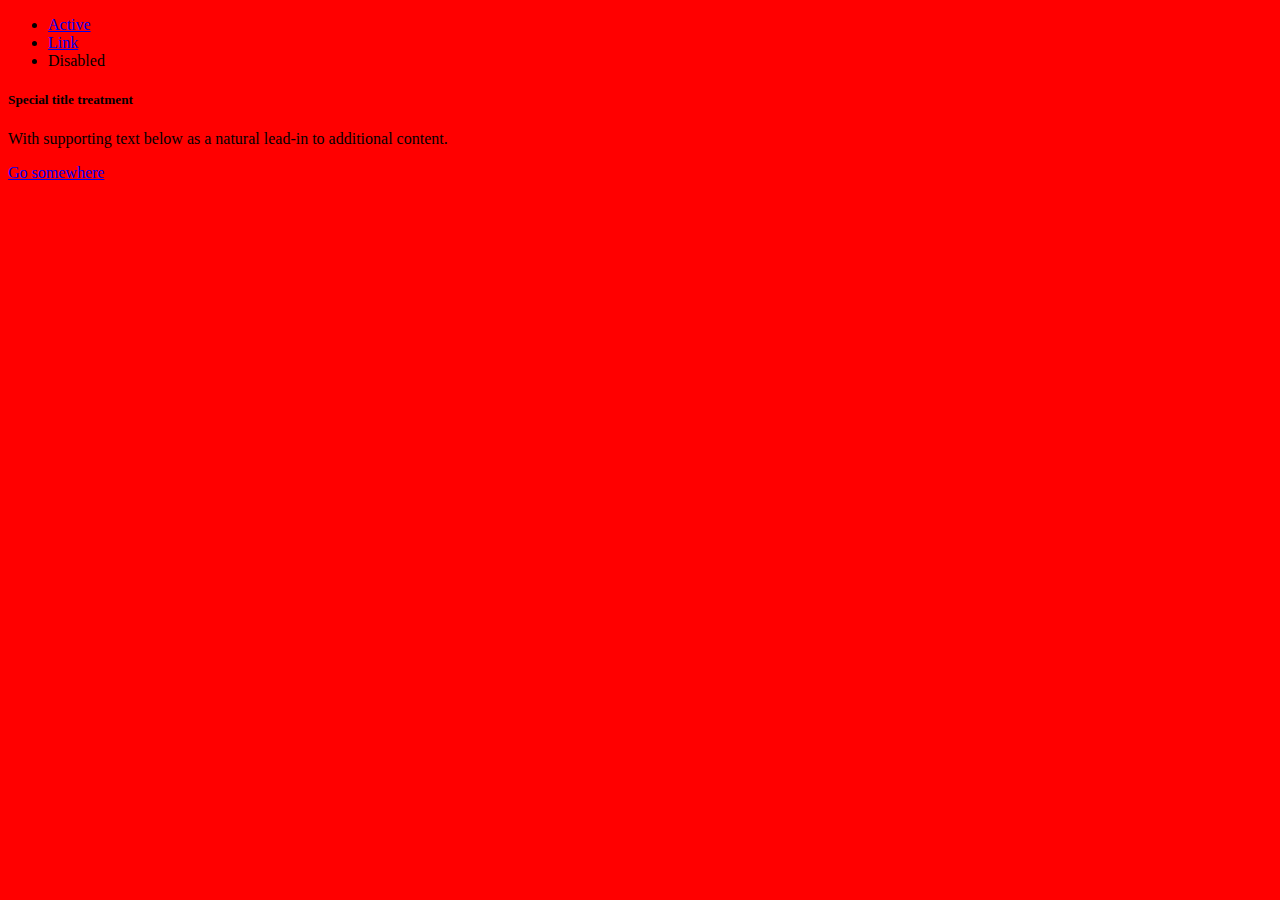
==== index.html @ fe1bd236 "updated in vs code" ====
<!DOCTYPE html>
<html lang="en">

<head>
    <meta charset="UTF-8">
    <title>Abdul Kaleem Web developer</title>
    <link rel="stylesheet" href="styles.css">
</head>

<body>
    <!-- navigation field -->
    <div class="card text-center">
        <div class="card-header">
          <ul class="nav nav-tabs card-header-tabs">
            <li class="nav-item">
              <a class="nav-link active" aria-current="true" href="#">Active</a>
            </li>
            <li class="nav-item">
              <a class="nav-link" href="#">Link</a>
            </li>
            <li class="nav-item">
              <a class="nav-link disabled">Disabled</a>
            </li>
          </ul>
        </div>
        <div class="card-body">
          <h5 class="card-title">Special title treatment</h5>
          <p class="card-text">With supporting text below as a natural lead-in to additional content.</p>
          <a href="#" class="btn btn-primary">Go somewhere</a>
        </div>
      </div>
</body>

</html>
---- styles.css ----
body{
    background-color: red;
}
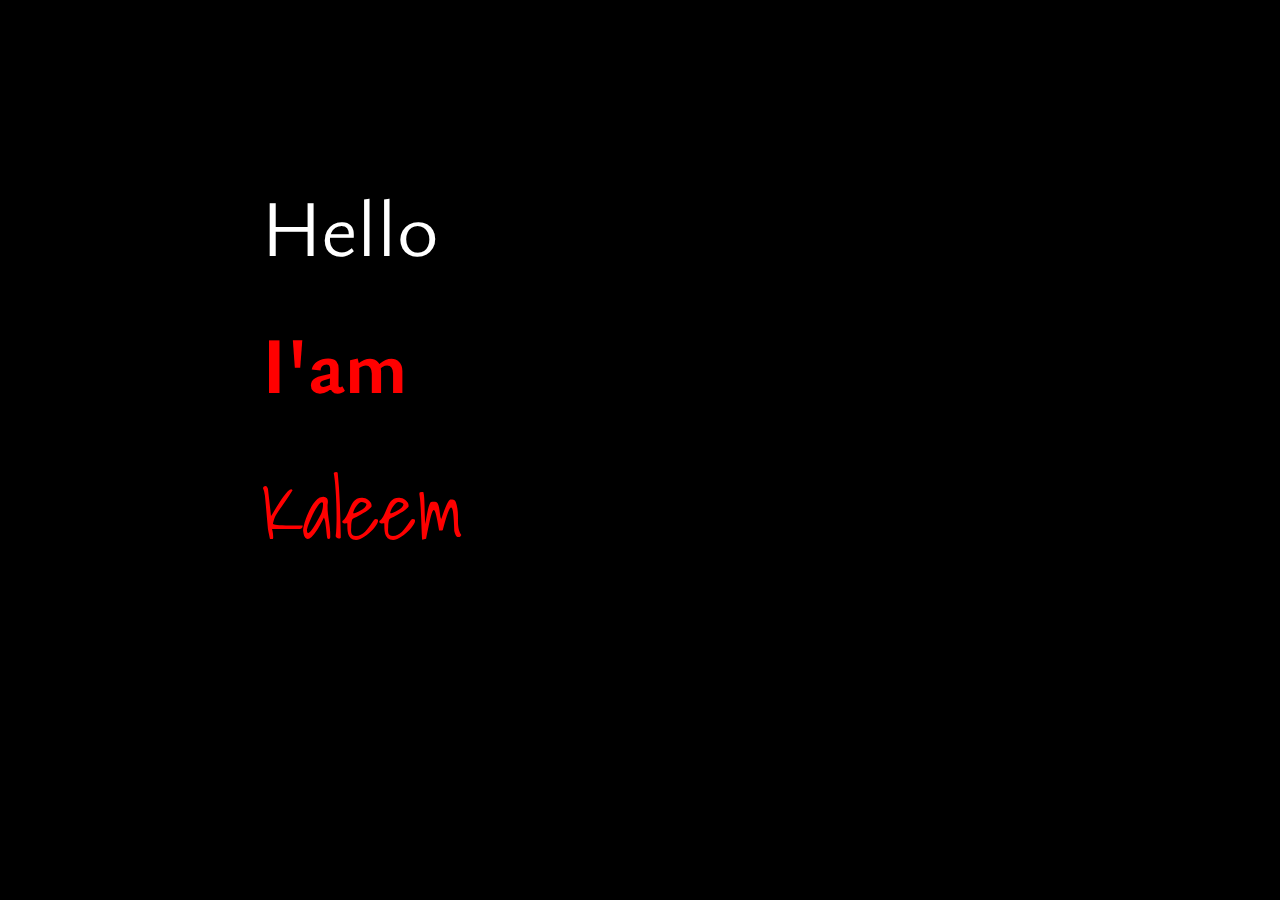
==== commit 53d0dc56: "completed index.html" ====
--- a/index.html
+++ b/index.html
@@ -2,33 +2,22 @@
 <html lang="en">
 
 <head>
-    <meta charset="UTF-8">
-    <title>Abdul Kaleem Web developer</title>
-    <link rel="stylesheet" href="styles.css">
+  <meta charset="UTF-8">
+  <title>Abdul Kaleem Web developer</title>
+  <link rel="preconnect" href="https://fonts.googleapis.com">
+  <link rel="preconnect" href="https://fonts.googleapis.com">
+  <link rel="preconnect" href="https://fonts.gstatic.com" crossorigin>
+  <link href="https://fonts.googleapis.com/css2?family=Pacifico&family=Righteous&family=Shadows+Into+Light&family=Ysabeau&display=swap" rel="stylesheet">
+  <link rel="stylesheet" href="styles.css">
 </head>
 
 <body>
-    <!-- navigation field -->
-    <div class="card text-center">
-        <div class="card-header">
-          <ul class="nav nav-tabs card-header-tabs">
-            <li class="nav-item">
-              <a class="nav-link active" aria-current="true" href="#">Active</a>
-            </li>
-            <li class="nav-item">
-              <a class="nav-link" href="#">Link</a>
-            </li>
-            <li class="nav-item">
-              <a class="nav-link disabled">Disabled</a>
-            </li>
-          </ul>
-        </div>
-        <div class="card-body">
-          <h5 class="card-title">Special title treatment</h5>
-          <p class="card-text">With supporting text below as a natural lead-in to additional content.</p>
-          <a href="#" class="btn btn-primary">Go somewhere</a>
-        </div>
-      </div>
+  <section class="home">
+    <a href="about.html"><div class="details" id="about" style="width: 0px;"></div></a>
+    <a href="work.html"><div class="details" id="work" style="width: 20px;"></div></a>
+    <a href="contact.html"><div class="details" id="contact" style="width: 0px;"></div></a>
+  </section>
+
 </body>
 
 </html>--- a/styles.css
+++ b/styles.css
@@ -1,3 +1,53 @@
-body{
-    background-color: red;
+body {
+    background-color: black;
+    font-size: 5rem;
+    color: #fff;
+    font-family: 'Ysabeau', sans-serif;
+}
+
+.home {
+    padding: 13% 20% 10%;
+}
+
+.details {
+    margin-bottom: 30px;
+    color: red;
+}
+
+/* about section */
+
+#about::before {
+    content: "Hello";
+    display: inline-block;
+    color: #fff;
+}
+
+#about:hover::before{
+    content: "About";
+}
+
+/* work section */
+
+#work::before {
+    content: "I'am";
+    font-family: 'Ysabeau', sans-serif;
+    font-weight: bold;
+    display: inline-block;
+}
+
+#work:hover::before{
+    content: "work";
+}
+
+
+/* Contact section */
+
+#contact::before {
+    font-family: 'Shadows Into Light', cursive;
+    content: "Kaleem";
+    display: inline-block;
+}
+
+#contact:hover::before{
+    content: "contact";
 }